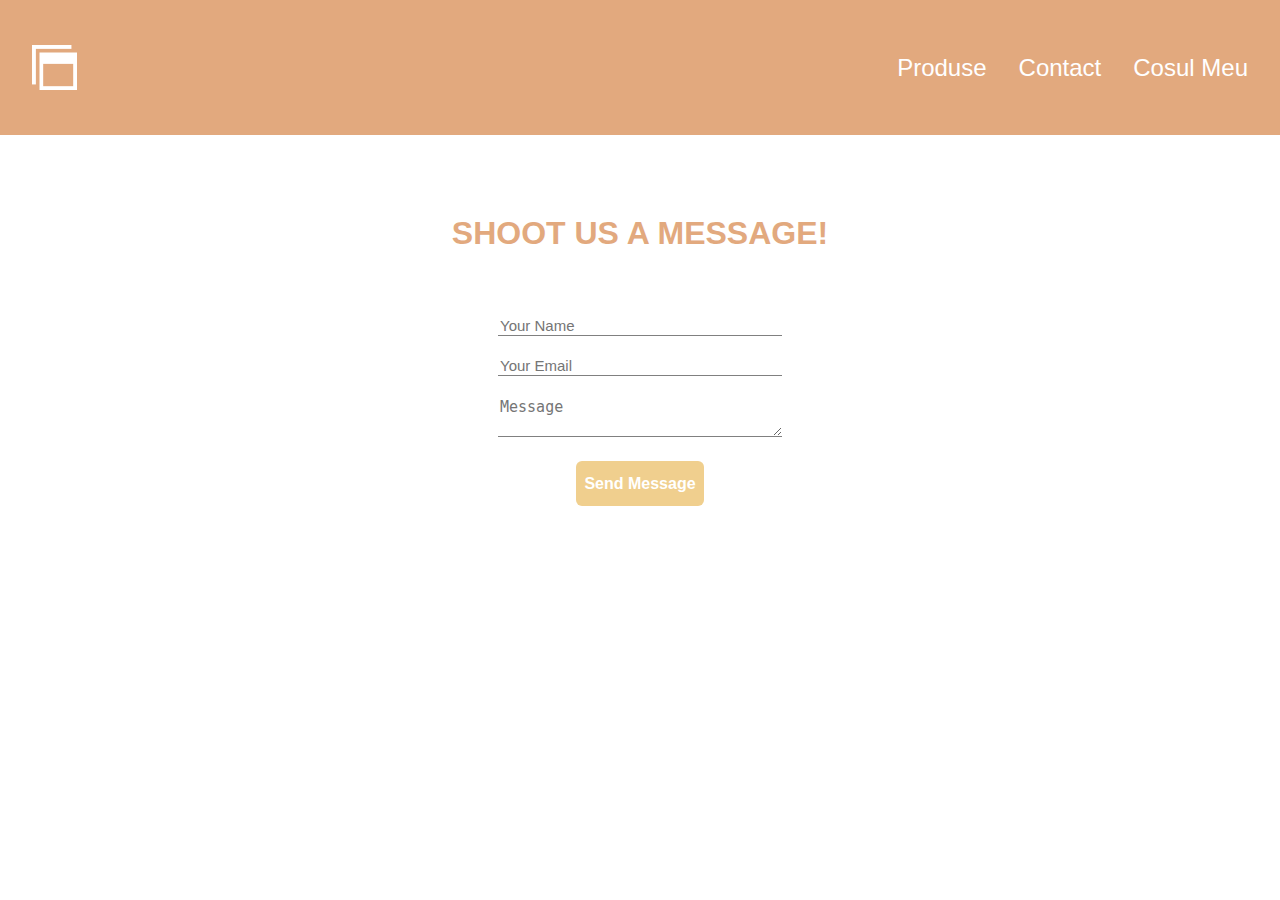
==== src/contact.html @ 6645364a "changed everything" ====
<!DOCTYPE html>
<html>
<head>
      <meta charset="utf-8">
      <meta  name="viewport" content="width=device-width, initial-scale=1.0">
      <title>Contact</title>
      <link rel="stylesheet" href="./css/contact.css"/>
</head>
<body>
    <nav>
        <img id="logo" src="../assets/window_white.png" alt="logo">
        <div class="nav_elements">
            <a class="nav_button" href="produse.html">Produse</a>
            <a class="nav_button" href="contact.html">Contact</a>
            <a class="nav_button">Cosul Meu</a>
        </div>
    </nav>
    <div class="title">
        <h1>Shoot us a message!</h1>
    </div> 
    <form method="post">
        <input name="name" type="text" class="form-control" placeholder="Your Name" required>
        <br/>
        <input name="email" type="email" class="form-control" placeholder="Your Email" required>
        <br/>
        <textarea name="message" class="form-control" placeholder="Message" required></textarea>
        <br/>
        <input type="submit" class="form-submit" value="Send Message">    
    </form> 
    <script src="app.js"></script>
</body>
</html>
---- src/css/contact.css ----
body {
    margin:0;
    padding:0;
    text-align:center;
    font-family: Arial, Helvetica, sans-serif;
    color: black;
}

nav{
    height: 15vh;
    background-color: #e2a97e;
    display: flex;
    flex-direction: row;
    align-items: center;
    justify-content: space-between;
}

.nav_elements{
    display: flex;
    flex-direction: row;
    align-items: center;
    padding-right: 1rem;
}

.nav_button{
    color: white;
    text-decoration: none;
    font-size: 24px;
    padding: 1rem;
}

#logo{
    height: 5vh;
    margin-left: 2rem;
}

.title{
    margin-top:80px;
    text-transform:uppercase;
    font-size:1rem;
    color: #e2a97e;
    margin-bottom: 4rem;
}

.form-control{
    width:280px;
    background:transparent;
    border:none;
    outline:none;
    border-bottom:1.5px solid gray;
    font-size:15px;
    margin-bottom:20px;
}

.form-submit{
    background:#f0cf8e;
    border-color:transparent;
    color:white;
    font-size:1rem;
    font-weight:bold;
    border-radius:6px;
    height: 5vh;
    transition:transform 0.8s;
}

.form-submit:hover{
    background-color:f44336;
    cursor:pointer;
    transform:translateY(-10px)
}
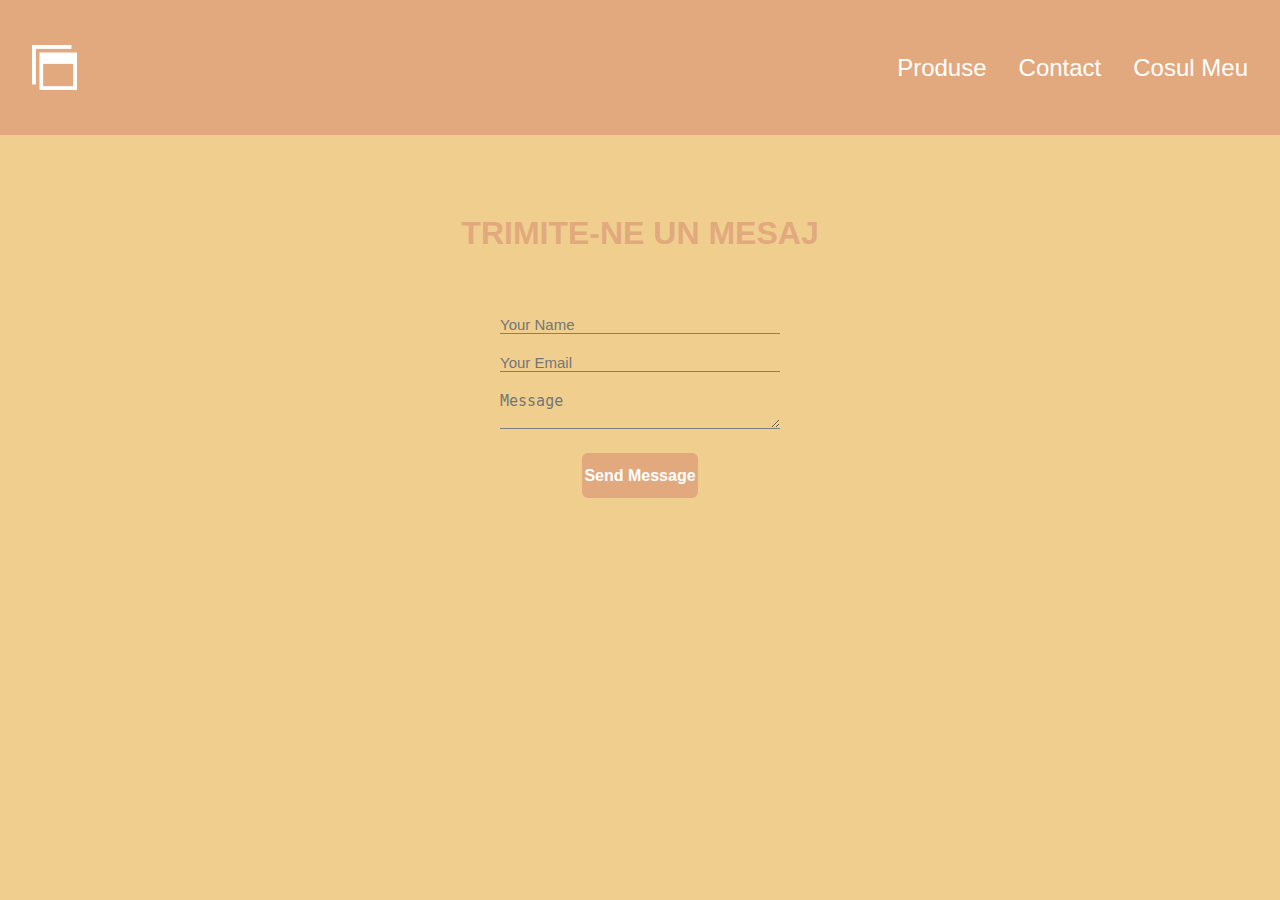
==== commit 4ec85d4b: "mostly done" ====
--- a/src/contact.html
+++ b/src/contact.html
@@ -10,13 +10,13 @@
     <nav>
         <img id="logo" src="../assets/window_white.png" alt="logo">
         <div class="nav_elements">
-            <a class="nav_button" href="produse.html">Produse</a>
+            <a class="nav_button" href="produse.php">Produse</a>
             <a class="nav_button" href="contact.html">Contact</a>
-            <a class="nav_button">Cosul Meu</a>
+            <a class="nav_button" href="cos.php">Cosul Meu</a>
         </div>
     </nav>
     <div class="title">
-        <h1>Shoot us a message!</h1>
+        <h1>Trimite-ne un mesaj</h1>
     </div> 
     <form method="post">
         <input name="name" type="text" class="form-control" placeholder="Your Name" required>
--- a/src/css/contact.css
+++ b/src/css/contact.css
@@ -1,6 +1,10 @@
+*{
+    margin: 0;
+    padding: 0;
+}
+
 body {
-    margin:0;
-    padding:0;
+    background-color: #f0cf8e;
     text-align:center;
     font-family: Arial, Helvetica, sans-serif;
     color: black;
@@ -53,7 +57,7 @@
 }
 
 .form-submit{
-    background:#f0cf8e;
+    background:#e2a97e;
     border-color:transparent;
     color:white;
     font-size:1rem;
@@ -64,7 +68,6 @@
 }
 
 .form-submit:hover{
-    background-color:f44336;
+    background-color: #f44336;
     cursor:pointer;
-    transform:translateY(-10px)
 }